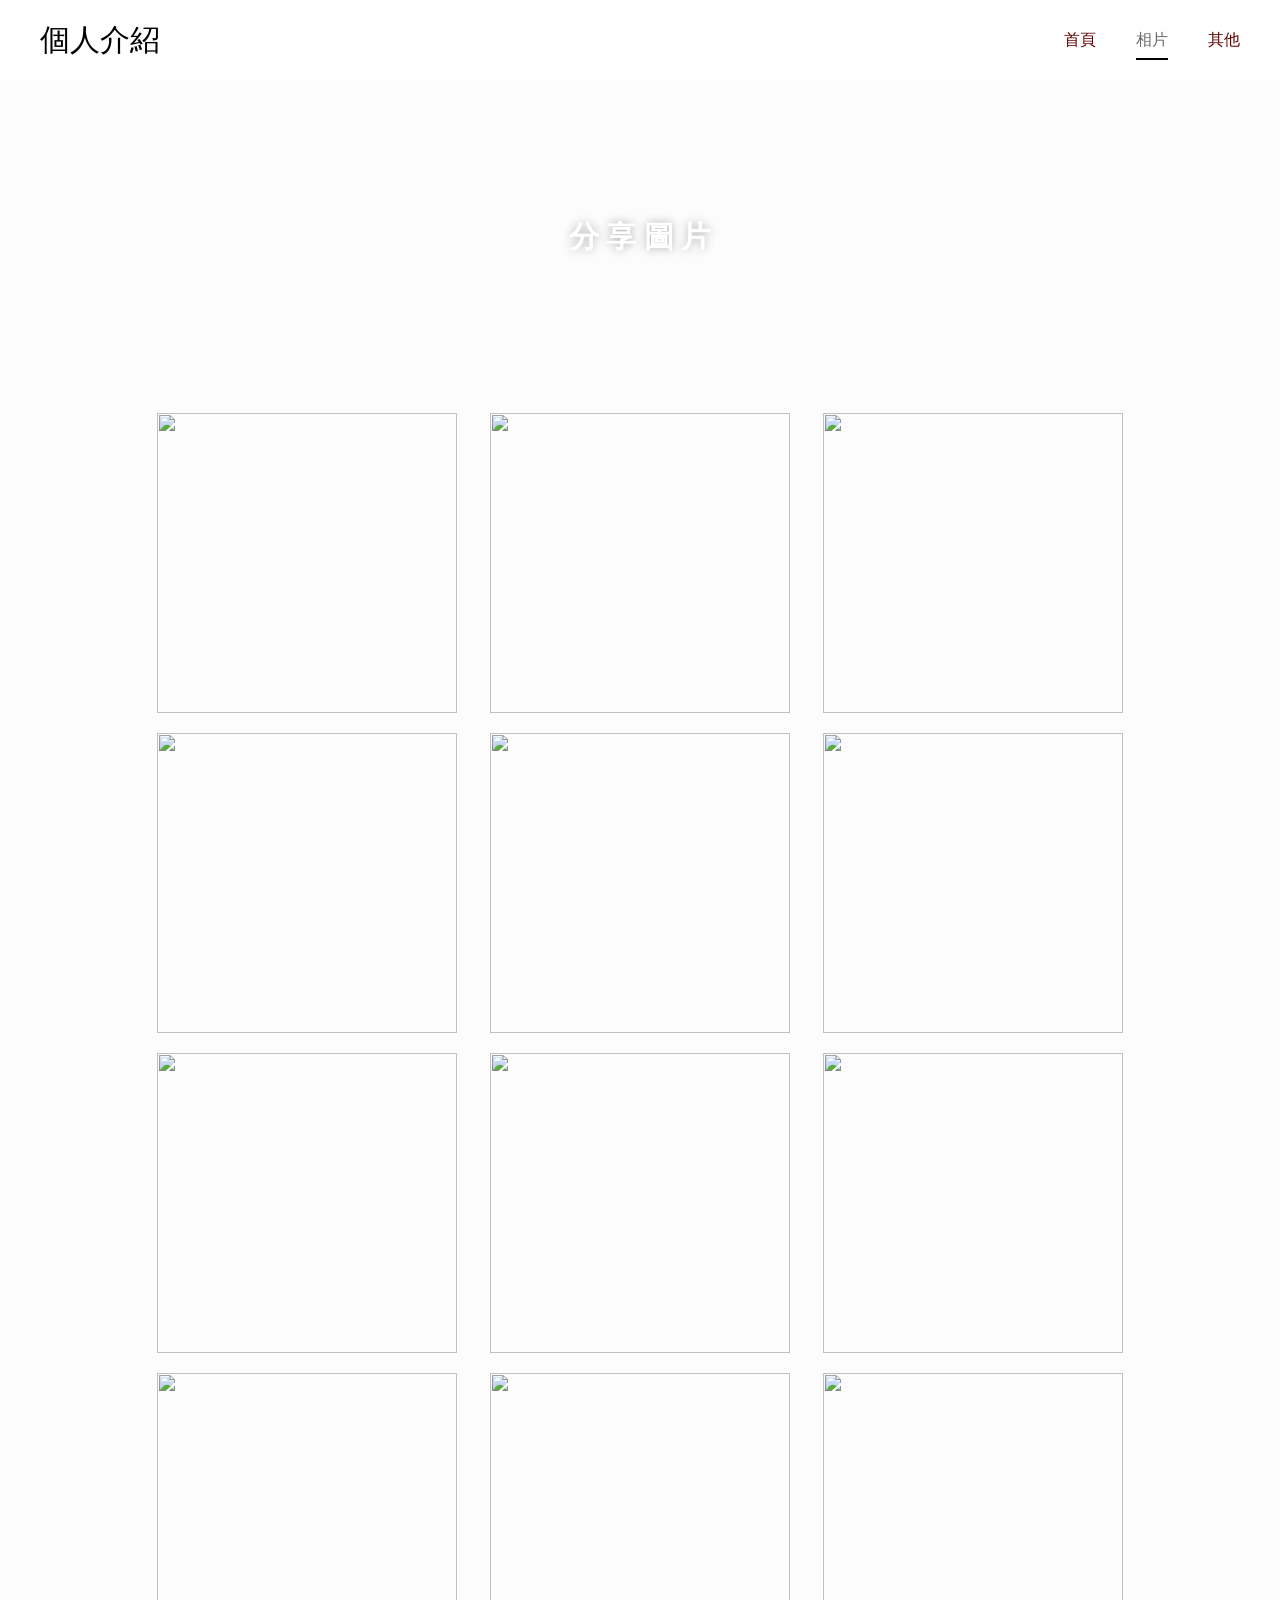
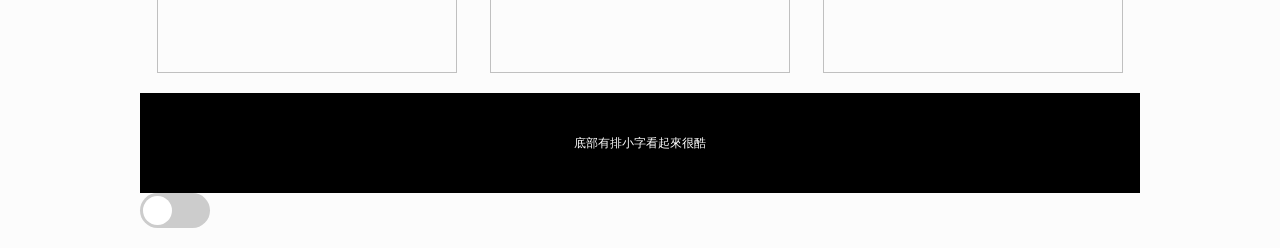
==== about.html @ ff924b43 "Add files via upload" ====
<!DOCTYPE html>
<html lang="en">

  <head>
    <meta charset="UTF-8">
    <title>about</title>
    <link rel="stylesheet" href="./style.css">

  </head>
    
  <body>
  <header class="header">
  <div class="nav-box">
    <span>個人介紹</span>
    <ul class="nav">
      <li><a href="main.html">首頁</a></li>
      <li><a href="about.html" class="on">相片</a></li>
      <li><a href="https://youtu.be/dQw4w9WgXcQ?si=2tUGOGq228qPi4cq">其他</a></li>
    </ul>
  </div>
</header>

<div class="banner">
  分 享 圖 片
</div>

<div class="main-box">
  <div class="flex-box">
    <div class="block">
      <img class="pic" src="https://scontent-tpe1-1.xx.fbcdn.net/v/t39.30808-6/657700124_4327178137565814_941139420574960304_n.jpg?stp=dst-jpg_tt6&cstp=mx294x294&ctp=s294x294&_nc_cat=109&ccb=1-7&_nc_sid=833d8c&_nc_ohc=qeawx9I5XZQQ7kNvwGJXLL3&_nc_oc=AdpM5Be76qkuNK93pq2qx8FKbrR242XPJwyaIHF6NXoIlA5sjukVKb8oPvQsAd4AKEA&_nc_zt=23&_nc_ht=scontent-tpe1-1.xx&_nc_gid=5gktzcGaOepbWQBDBTlk7Q&_nc_ss=7b2a8&oh=00_Af_tzwSh9qgW4H3CoNniczlsU39jfu0kw1RSL3tkItZv4w&oe=6A2F2B27" width="300" height="300"/>
    </div>
    <div class="block">
      <img class="pic" src="https://scontent-tpe1-1.xx.fbcdn.net/v/t39.30808-6/656448125_4327178127565815_2832145784489523218_n.jpg?stp=dst-jpg_tt6&cstp=mx296x296&ctp=s296x296&_nc_cat=103&ccb=1-7&_nc_sid=833d8c&_nc_ohc=EeLbRJXZpaAQ7kNvwEoUNHD&_nc_oc=Adp2XPwoc8ZN0y1jgtwCcR5j4MVLtsiqgcG-XC76UXZ_JLX3ppXyLbh9WUex9I8KYb4&_nc_zt=23&_nc_ht=scontent-tpe1-1.xx&_nc_gid=_5t7Ch7YxaHZJp_ssSdcsw&_nc_ss=7b2a8&oh=00_Af-rQYuH3cOmeSlyQx6thxPkp3i89YIghjzX-RmnGN71MA&oe=6A2F2E1D" width="300" height="300"/>
    </div>
    <div class="block">
      <img class="pic" src="https://pbs.twimg.com/media/HKaPN9UbgAAWkOf?format=jpg&name=small" width="300" height="300"/>
    </div>
  </div>
  
  <div class="flex-box">
    <div class="block">
      <img class="pic" src="https://scontent-tpe1-1.xx.fbcdn.net/v/t39.30808-6/720603753_4401719743444986_6586193816324120515_n.jpg?stp=dst-jpg_tt6&cstp=mx1260x1178&ctp=s1260x1178&_nc_cat=105&ccb=1-7&_nc_sid=833d8c&_nc_ohc=Efv3hobzPGIQ7kNvwHZLFCu&_nc_oc=AdoByQqA3vv0R4EX_7UWSJQoAo3MpqEZMeRVejqxSHhAeiHAEH0LNOqKIrScgJ7QcQ4&_nc_zt=23&_nc_ht=scontent-tpe1-1.xx&_nc_gid=3QixTadh9TywNRtktEGulg&_nc_ss=7b2a8&oh=00_Af9yu1WIvoWyrIx0jAEurM1sqcnVZYhshuT16qLQddr-5g&oe=6A2F2087" width="300" height="300"/>
    </div>
    <div class="block">
      <img class="pic" src="https://pbs.twimg.com/media/HKT3LUaWoAIbg2P?format=jpg&name=900x900" width="300" height="300"/>
    </div>
    <div class="block">
      <img class="pic" src="https://scontent-tpe1-1.xx.fbcdn.net/v/t39.30808-6/703076194_4380918395525121_7599976979189255338_n.jpg?stp=dst-jpg_tt6&cstp=mx1260x672&ctp=s1260x672&_nc_cat=108&ccb=1-7&_nc_sid=833d8c&_nc_ohc=5eXrC3BiohAQ7kNvwHUqGJ7&_nc_oc=Adp5yb7u5R4DtTRFKnIfGWHXaMUF8xf-My_16IRDTQ_isE25DQ3_CP4HFwE2gaS7Vdo&_nc_zt=23&_nc_ht=scontent-tpe1-1.xx&_nc_gid=IFvoSLJPUdB7-qIsWsDeQw&_nc_ss=7b2a8&oh=00_Af8jZAz4Ws2GZKkmXA_Q12mbq3EWMoRtOnt7r3P_py3Drg&oe=6A2F08A3" width="300" height="300"/>
    </div>
  </div>
  
  <div class="flex-box">
    <div class="block">
      <img class="pic" src="https://pbs.twimg.com/media/HKa0VdpbAAAEGJN?format=jpg&name=large" width="300" height="300"/>
    </div>
    <div class="block">
      <img class="pic" src="https://pbs.twimg.com/media/HKZGG4UaMAA-nPb?format=jpg&name=medium" width="300" height="300"/>
    </div>
    <div class="block">
      <img class="pic" src="https://pbs.twimg.com/media/HGLn31mbgAABGY-?format=jpg&name=4096x4096" width="300" height="300"/>
    </div>
  </div>
  
  <div class="flex-box">
    <div class="block">
      <img class="pic" src="https://scontent-tpe1-1.xx.fbcdn.net/v/t39.30808-6/668466117_4340298492920445_8069849514620329580_n.jpg?stp=dst-jpg_tt6&cstp=mx876x876&ctp=s876x876&_nc_cat=111&ccb=1-7&_nc_sid=833d8c&_nc_ohc=2I0vKIZN2lcQ7kNvwFCXgX-&_nc_oc=Adq9OU0K5Fl7oYMsVc3forV_ODcTCeHJhgI1OoE_HPIRWnBw6gmz4MD7rIjG0dnY-Qs&_nc_zt=23&_nc_ht=scontent-tpe1-1.xx&_nc_gid=9Rk-0LeiXbY2r1Y9V3tUog&_nc_ss=7b2a8&oh=00_Af8ty7a0BZdhbGh3uObIBIhbLOVdgrD9pReZ6bTPyUBRBw&oe=6A2F3B34" width="300" height="300"/>
    </div>
    <div class="block">
      <img class="pic" src="https://scontent-tpe1-1.xx.fbcdn.net/v/t39.30808-6/658939506_4328694260747535_7544272520538305764_n.jpg?stp=dst-jpg_tt6&cstp=mx1046x608&ctp=s1046x608&_nc_cat=109&ccb=1-7&_nc_sid=833d8c&_nc_ohc=OsOE6pq2hH0Q7kNvwGXF20B&_nc_oc=AdrmguIfQwjFW6hQ1FRBuUWV2mXmVouSNrC8zng3atB72L8g8B8XNYVsJWCeWP8zQRA&_nc_zt=23&_nc_ht=scontent-tpe1-1.xx&_nc_gid=0lqHPG95GSjob0_PvM4wQA&_nc_ss=7b2a8&oh=00_Af8GYyBNncPp_Q1hORgowSvky3Le968vEEUHXPd2BUmx_A&oe=6A2F07FE" width="300" height="300"/>
    </div>
    <div class="block">
      <img class="pic" src="https://scontent-tpe1-1.xx.fbcdn.net/v/t39.30808-6/648439049_4309763029307325_6377220854143078282_n.jpg?stp=dst-jpg_tt6&cstp=mx740x852&ctp=s740x852&_nc_cat=104&ccb=1-7&_nc_sid=833d8c&_nc_ohc=g42DxUoHfRMQ7kNvwFURzHz&_nc_oc=AdqraIjG34x-v4BeWbuFSZvpoX5I3xmrS-NHG3RYu9vrMytvbzhHXzrYQm_xliFfwEY&_nc_zt=23&_nc_ht=scontent-tpe1-1.xx&_nc_gid=a7aKn0a8Vg1gzQitsq_hwQ&_nc_ss=7b2a8&oh=00_Af-1I7M-7dSHUuyTf3WEupwMVKsqmf6X5m5l8T74o4Dedg&oe=6A2F3056" width="300" height="300"/>
    </div>
  </div>
  
  <script src="https://ajax.googleapis.com/ajax/libs/jquery/3.3.1/jquery.min.js"></script>

  <button type="button" id="BackTop" class="toTop-arrow"></button>
  <script>
  $(function(){
  $('#BackTop').click(function(){
  $('html,body').animate({scrollTop:0}, 333);
  });
  $(window).scroll(function() {
  if ( $(this).scrollTop() > 300 ){
  $('#BackTop').fadeIn(222);
  } else {
  $('#BackTop').stop().fadeOut(222);
  }
  }).scroll();
  });
  </script>

  <div class="foot-box">
    底部有排小字看起來很酷
  </div>
  
  <div class="theme-switch">
  <input type="checkbox" id="darkmode">
  <label for="darkmode"></label>
  </div>
  
</div>
    <script  src="./script.js"></script>

  </body>
  
</html>
---- style.css ----
*{
  margin: 0;
  padding: 0;
}

ul{
  list-style:none;
}

a{
  text-decoration:none;
  color:#600000;
}

body{
  background:#FCFCFC;
}

.header{
  height: 80px;
  width: 100%;
  background: #FFFFFF;
  border-bottom: 1px solid #FFFFFF;
}

.nav-box{
  max-width: 1200px;
  margin:0 auto;
  display: flex;
  height: 40px;
  padding-top: 20px;
  align-items: center;
  justify-content: space-between;
  font-size: 30px;
  color:#000000;
}

.nav-box .nav{
  display:flex;
  font-size: 16px;
  color:#6C6C6C
}

.nav-box .nav li{
  padding-left: 40px;
}

.nav-box .nav li .on,.nav-box .nav a:hover{
  color:#6C6C6C;
  padding-bottom: 10px;
  border-bottom: 2px solid #000000;
}

.banner{
  width: 1200px;
  margin: 0 auto;
  background: url(https://pbs.twimg.com/profile_banners/1289246266333880321/1778593778/1500x500) no-repeat center center;
  height: 312px;
  text-align:center;
  line-height: 312px;
  color: #FFFFFF;
  font-size: 30px;
  font-weight: bold;
  text-shadow: 0 0 10px rgba(0,0,0,0.3);
}

.intro{
  width: 1200px;
  margin: 0 auto;
  padding: 40px 0;
}

.intro-tit{
  line-height: 50px;
  font-size: 28px;
  font-weight: 600;
  padding-bottom: 20px;
  padding-top: 40px;
  margin-left: 10px;
  color:#6C6C6C;
}

.intro-main{
  display: flex;
}

.intro-main .pic{
  margin-right: 60px;
}

.intro-main .pic img{
  border-radius: 50%;
}

.intro-main .r{
  line-height: 60px;
  font-size: 20px;
  color: #6C6C6C;
}

.intro-main .r .hyw{
  line-height: 30px;
  font-size: 16px;
}

.in-box,
.exp,
.s-box{
  display:flex;
}

.in-box,
.exp,
.s-box img{
  margin-left: 10px;
}

.exp{
  
}

.r-box{
  magrin-left: 40px;
  line-height: 28px;
}

.r-box .tit{
  font-size: 20px;
  font-weight: 600;
  color: #5B5B5B;
  padding-bottom: 20px;
  margin-left: 20px;
}

.r-box .small{
  font-size: 18px;
  color: #8E8E8E;
  margin-left: 20px;
}

.r-box .time{
  height: 40px;
  line-height: 40px;
  background: #000000;
  color: #FFFFFF;
  font-size: 14px;
  margin-top: 15px;
  display:flex;
  margin-left: 20px;
  padding-right: 20px;
}

.r-box .time .icon{
  width: 40px;
  height: 40px;
  background: url([data-uri]) no-repeat center center;
  background-size: 24px;
}

.s-box .tit{
  line-height: 40px;
  padding-bottom: 10px;
  margin-bottom: 2px;
  
}

.s-box .p{
  width: 300%;
  height: 6px;
  border-radius: 5px;
  background: #BEBEBE;
  margin-left: 20px;
  margin-bottom: 20px;
}

.foot-box{
  width: 100%;
  height: 100%;
  line-height: 100px;
  text-align: center;
  font-size: 12px;
  background: #000000;
  color: #FFFFFF;
}

.main-box{
  width: 1000px;
  margin: 20px auto;
  
}

.flex-box{
  width: 100%;
  display: flex;
  align-items: center;
  justify-content: space-around;
  margin-bottom: 20px;
}

.block{
  width: 300px;
  height: 300px;
  position:relative;
}

.block:hover{
  opacity: 1;
}

.block:hover img{
  transform: scale(1.2);
}

.block .pic{
  transition: all 0.3s ease-in;
}

/* 40px */
.toTop-arrow {
width: 2.5rem;
height: 2.5rem;
padding: 0;
margin: 0;
border: 0;
border-radius: 33%;
opacity: 0.6;
background: #000;
cursor: pointer;
position:fixed;
right: 1rem;
bottom: 1rem;
display: none;
}
.toTop-arrow::before, .toTop-arrow::after {
width: 18px;
height: 5px;
border-radius: 3px;
background: #f90;
position: absolute;
content: "";
}
.toTop-arrow::before {
transform: rotate(-45deg) translate(0, -50%);
left: 0.5rem;
}
.toTop-arrow::after {
transform: rotate(45deg) translate(0, -50%);
right: 0.5rem;
}
.toTop-arrow:focus {outline: none;}

.dark {
  background-color: black;
  color: white;
}

/* 隱藏原本的checkbox */
#darkmode {
  display: none;
}

/* 開關背景 */
.theme-switch label {
  display: block;
  width: 70px;
  height: 35px;
  background-color: #ccc;
  border-radius: 50px;
  cursor: pointer;
  position: relative;
  transition: 0.3s;
}

/* 白色圓球 */
.theme-switch label::after {
  content: "";
  width: 29px;
  height: 29px;
  background-color: white;
  border-radius: 50%;
  position: absolute;
  top: 3px;
  left: 3px;
  transition: 0.3s;
}

/* 開啟時 */
#darkmode:checked + label {
  background-color: #333;
}

#darkmode:checked + label::after {
  left: 38px;
}

@media screen and (max-width: 1199px){
  body{
    min-width: 100%;
  }
  .nav-box{
    width: 100%;
  }
  .nav-box span{
    display: none;
  }
  .banner{
    width: 100%;
    height: 152px;
    line-height: 152px;
    font-size: 18px;
  }
  .intro{
    width: 90%;
    margin: 0 auto;
  }
  .intro .pic img{
    width: 120px;
  }
  .main-box{
    width: 100%;
    box-sizing: border-box;
    padding: 0 20px;
  }
  .flex-box{
    flex-wrap: wrap;
  }
  .block{
    width: 200px;
    height: 200px;
    line-height: 200px;
    margin-bottom: 20px;
  }
  intro-tit{
    font-size: 18px;
  }
}
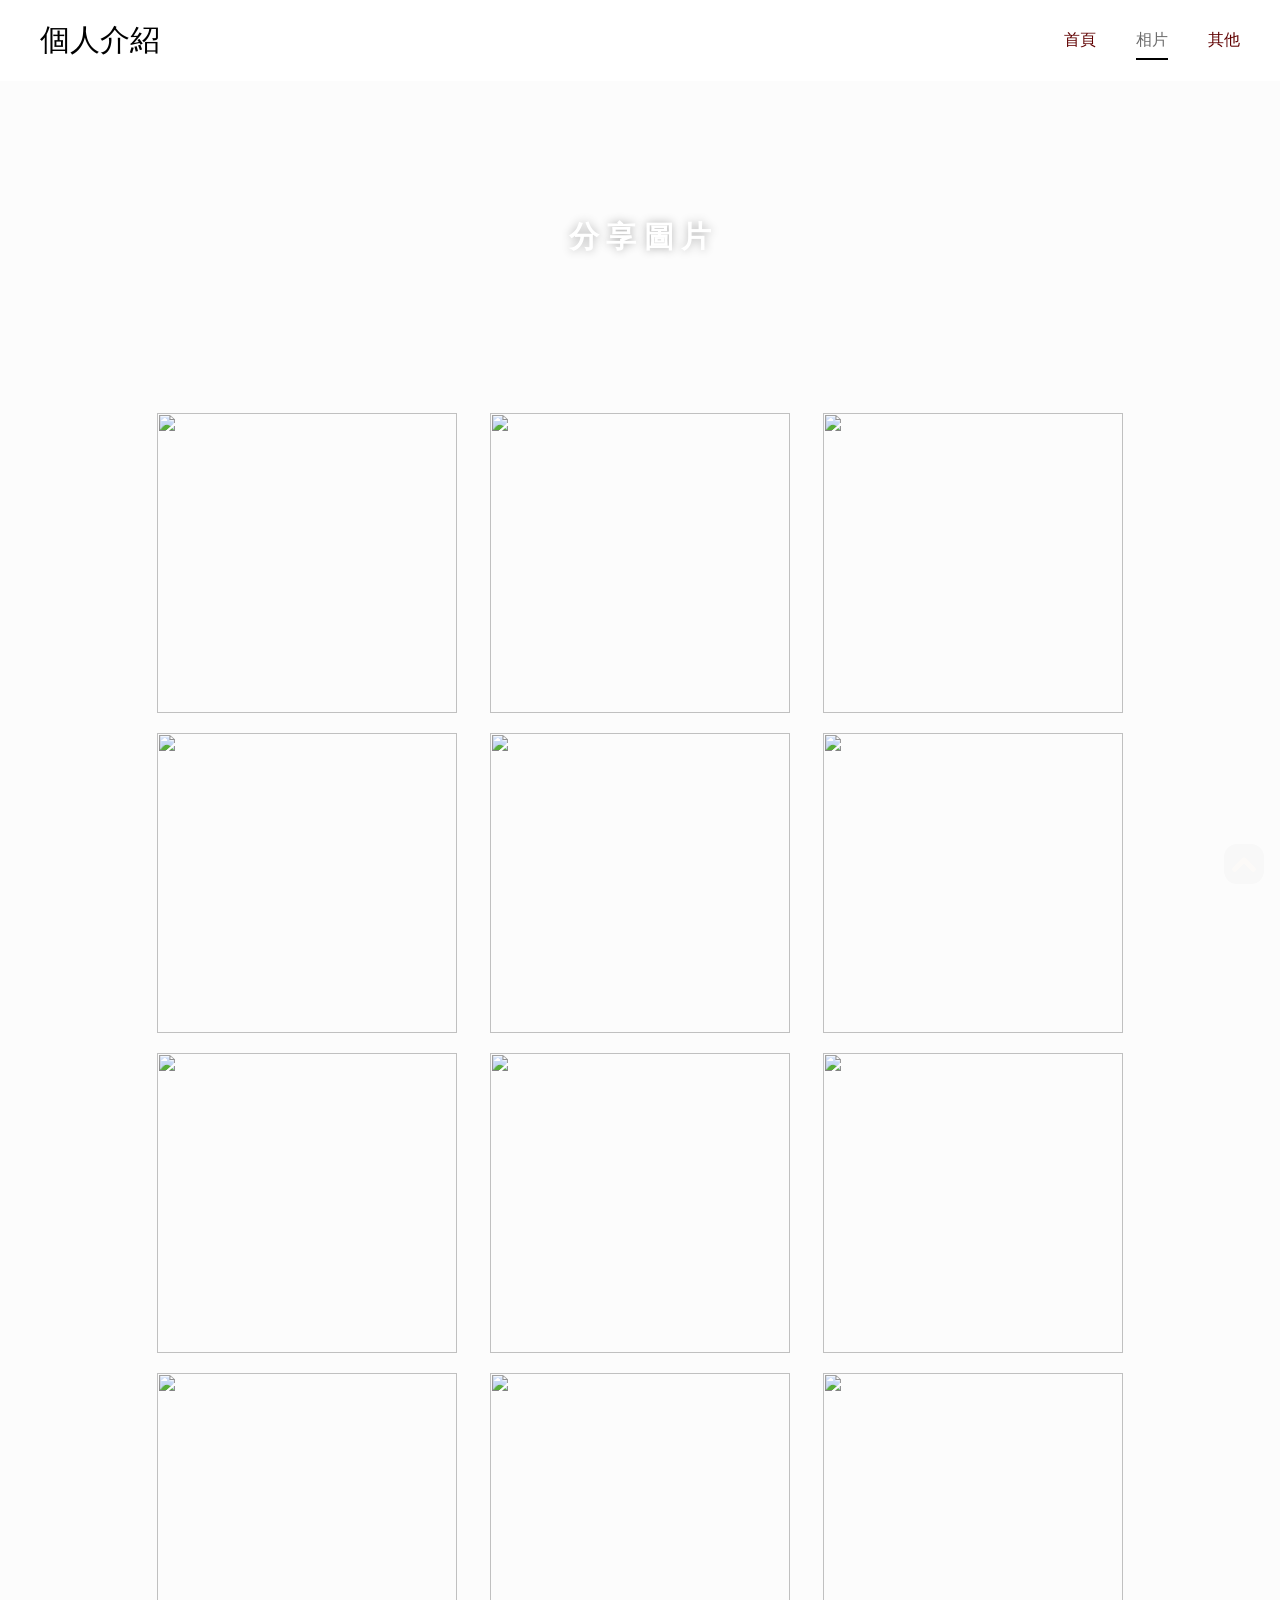
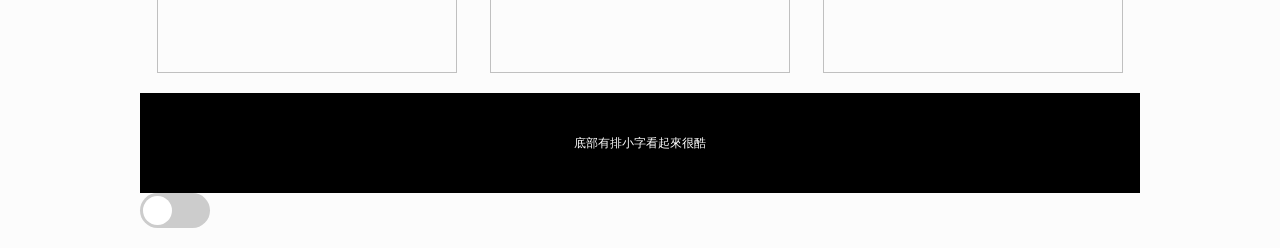
==== commit ef9fddec: "Add files via upload" ====
--- a/about.html
+++ b/about.html
@@ -13,7 +13,7 @@
   <div class="nav-box">
     <span>個人介紹</span>
     <ul class="nav">
-      <li><a href="main.html">首頁</a></li>
+      <li><a href="index.html">首頁</a></li>
       <li><a href="about.html" class="on">相片</a></li>
       <li><a href="https://youtu.be/dQw4w9WgXcQ?si=2tUGOGq228qPi4cq">其他</a></li>
     </ul>
